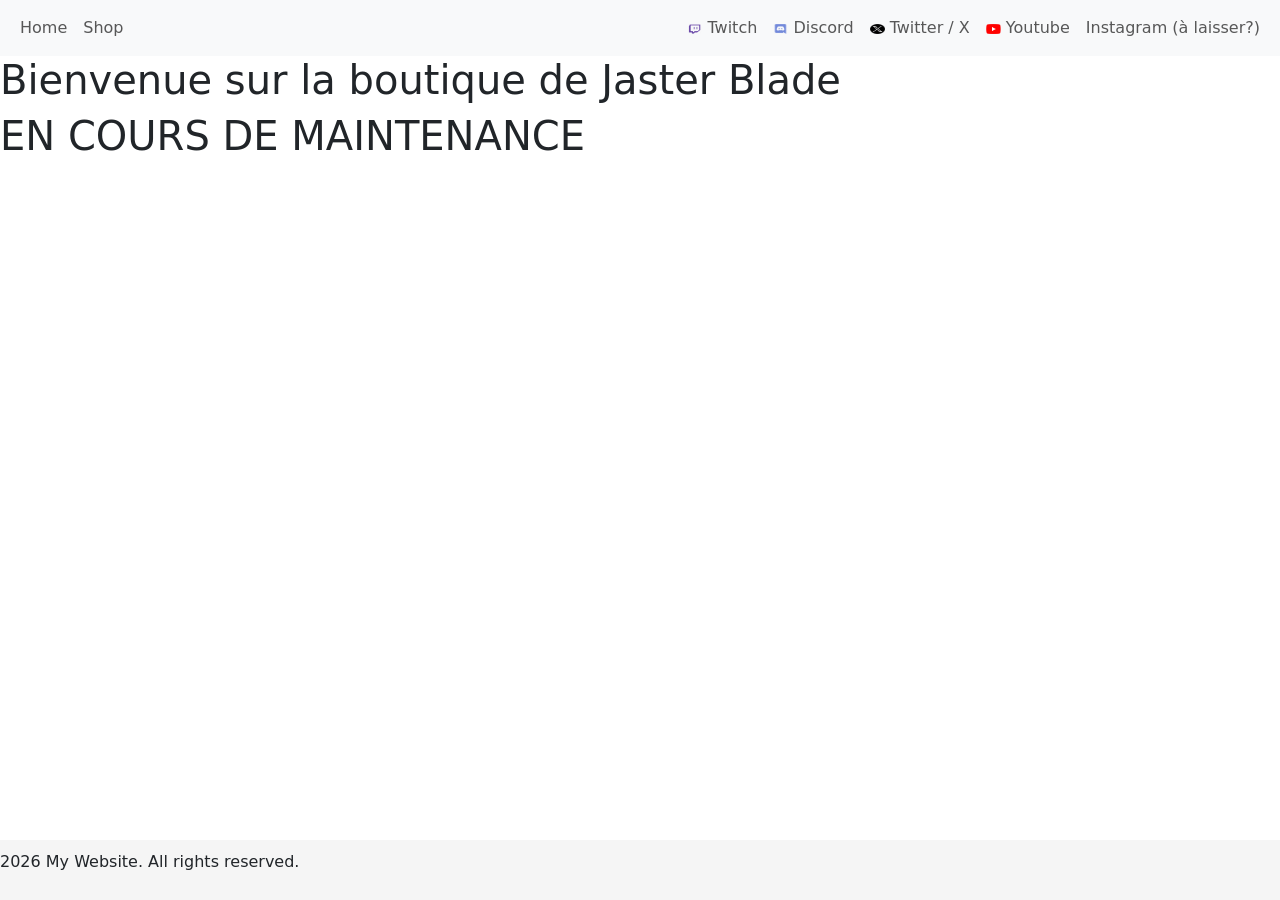
==== shop.html @ 1d119174 "AJOUT => shop.html => page du shop qui servira de base mais à voir en dernier dû à l'e-commerce" ====
<!DOCTYPE html>
<html lang="en">
<head>
    <meta charset="UTF-8">
    <meta name="viewport" content="width=device-width, initial-scale=1.0">
    <title>Jaster Blade</title>

    <!-- Bootstrap CSS -->
    <link href="https://cdn.jsdelivr.net/npm/bootstrap@5.0.2/dist/css/bootstrap.min.css" rel="stylesheet" 
    integrity="sha384-EVSTQN3/azprG1Anm3QDgpJLIm9Nao0Yz1ztcQTwFspd3yD65VohhpuuCOmLASjC" crossorigin="anonymous">
    <link rel="stylesheet" href="CSS/base.css">
</head>
<body>
    <header id="my_header" include_html_perso="composant/navbar.html">
    </header>

    <h1>
        Bienvenue sur la boutique de Jaster Blade
    </h1>
    <h1>EN COURS DE MAINTENANCE</h1>

    <!-- Bootstrap JS -->
    <script src="https://cdn.jsdelivr.net/npm/bootstrap@5.0.2/dist/js/bootstrap.bundle.min.js" 
    integrity="sha384-MrcW6ZMFYlzcLA8Nl+NtUVF0sA7MsXsP1UyJoMp4YLEuNSfAP+JcXn/tWtIaxVXM" crossorigin="anonymous"></script>
    <script src="js/navbar.js"></script>
</body>
<footer>
    <p>2026 My Website. All rights reserved.</p>
</footer>
</html>
---- CSS/base.css ----
#reseaux {
    display: grid;
    justify-content: flex-end;
}

@media (min-width: 991.99px) {
    #nav_div_button_menu {
        display: none;
    }
}

@media (max-width: 991.98px) {
     #nav_div_button_menu {
        margin-left: 0 !important;
        margin-right: 0 !important;
    }
    .container-navbar-perso {
        margin-left: 0 !important;
        margin-right: 0 !important;
    }
    #menu_reseaux {
        width: 150px;
    }
 }

.icon-item-menu {
    width: 15px;
    height: 10px;
}

footer {
    position: absolute;
    bottom: 0;
    width: 100%;
    height: 60px;
    background-color: #f5f5f5;
    display: grid;
    align-items: center;
}
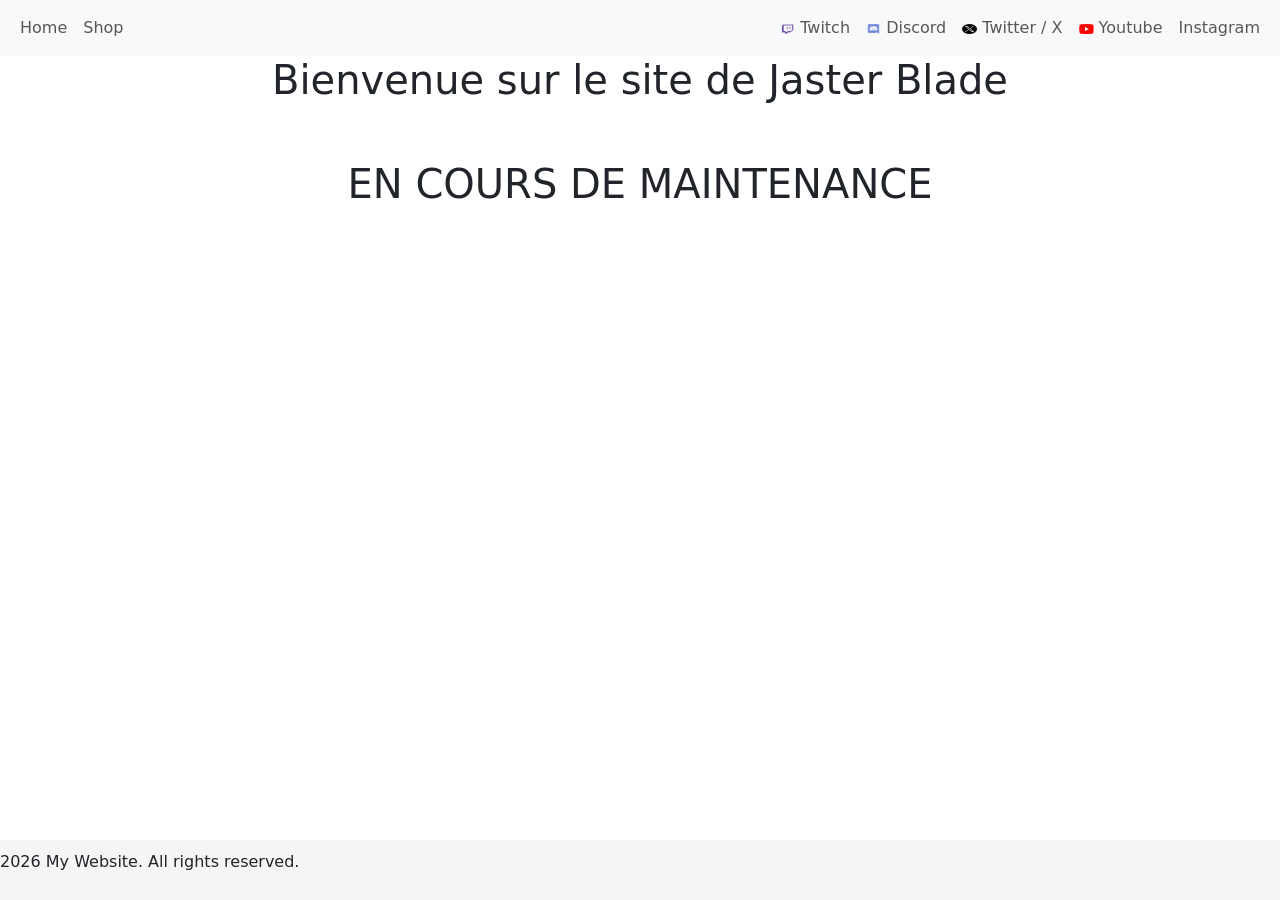
==== commit 111a5c12: "MAJ => shop.html => body : utilisation de div pour plus que ce soit au milieu et pas sur le coté" ====
--- a/shop.html
+++ b/shop.html
@@ -14,10 +14,13 @@
     <header id="my_header" include_html_perso="composant/navbar.html">
     </header>
 
-    <h1>
-        Bienvenue sur la boutique de Jaster Blade
-    </h1>
-    <h1>EN COURS DE MAINTENANCE</h1>
+    <div class="justify-content-center align-items-center d-flex pb-5">
+        <h1>Bienvenue sur le site de Jaster Blade</h1>
+    </div>
+
+    <div class="d-flex mx-5 justify-content-center align-items-center">
+        <h1>EN COURS DE MAINTENANCE</h1>
+    </div>
 
     <!-- Bootstrap JS -->
     <script src="https://cdn.jsdelivr.net/npm/bootstrap@5.0.2/dist/js/bootstrap.bundle.min.js" 
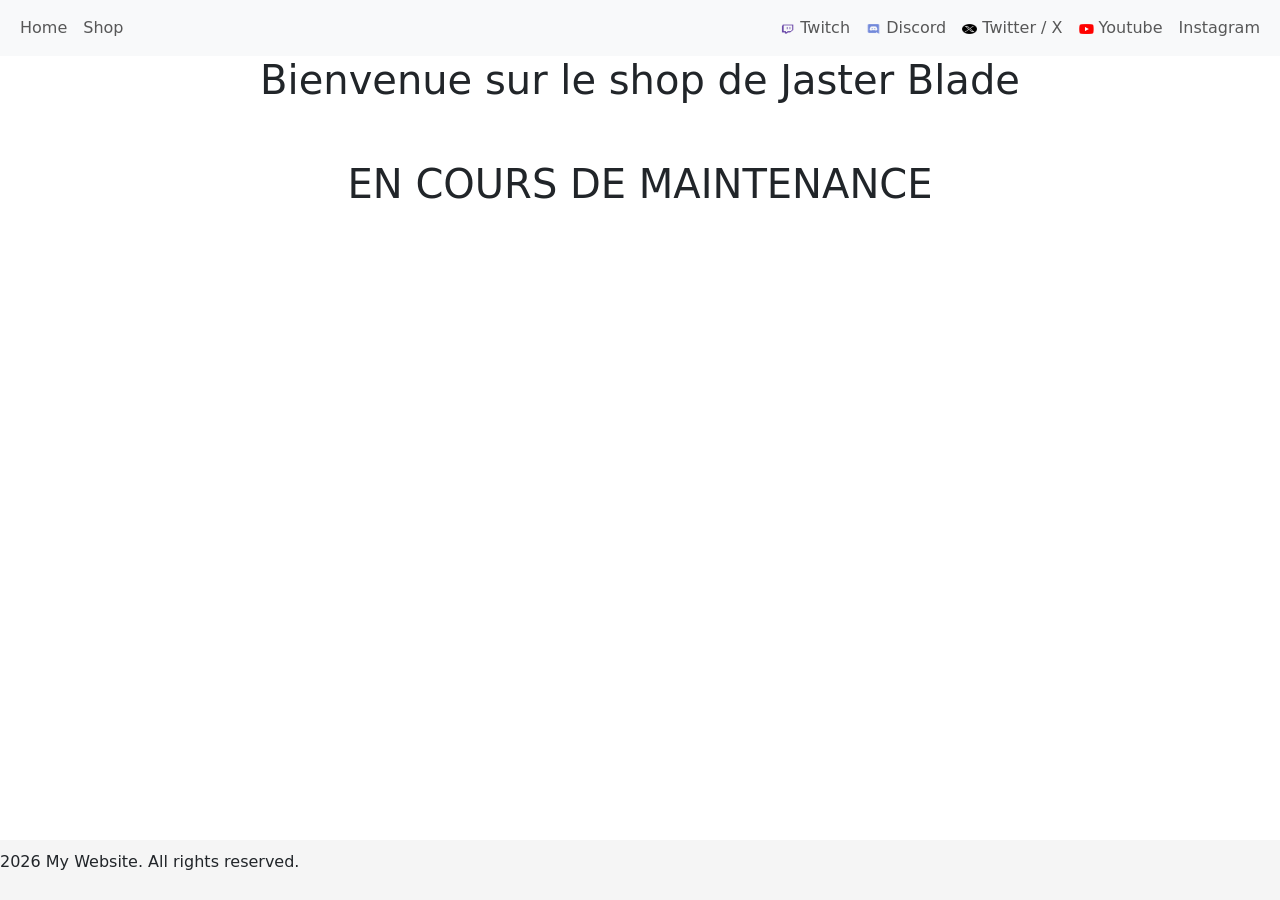
==== commit 5a5fac2f: "MAJ => navbar.html => utilisation PHP pour récupérer le path actuel" ====
--- a/shop.html
+++ b/shop.html
@@ -15,7 +15,7 @@
     </header>
 
     <div class="justify-content-center align-items-center d-flex pb-5">
-        <h1>Bienvenue sur le site de Jaster Blade</h1>
+        <h1>Bienvenue sur le shop de Jaster Blade</h1>
     </div>
 
     <div class="d-flex mx-5 justify-content-center align-items-center">
